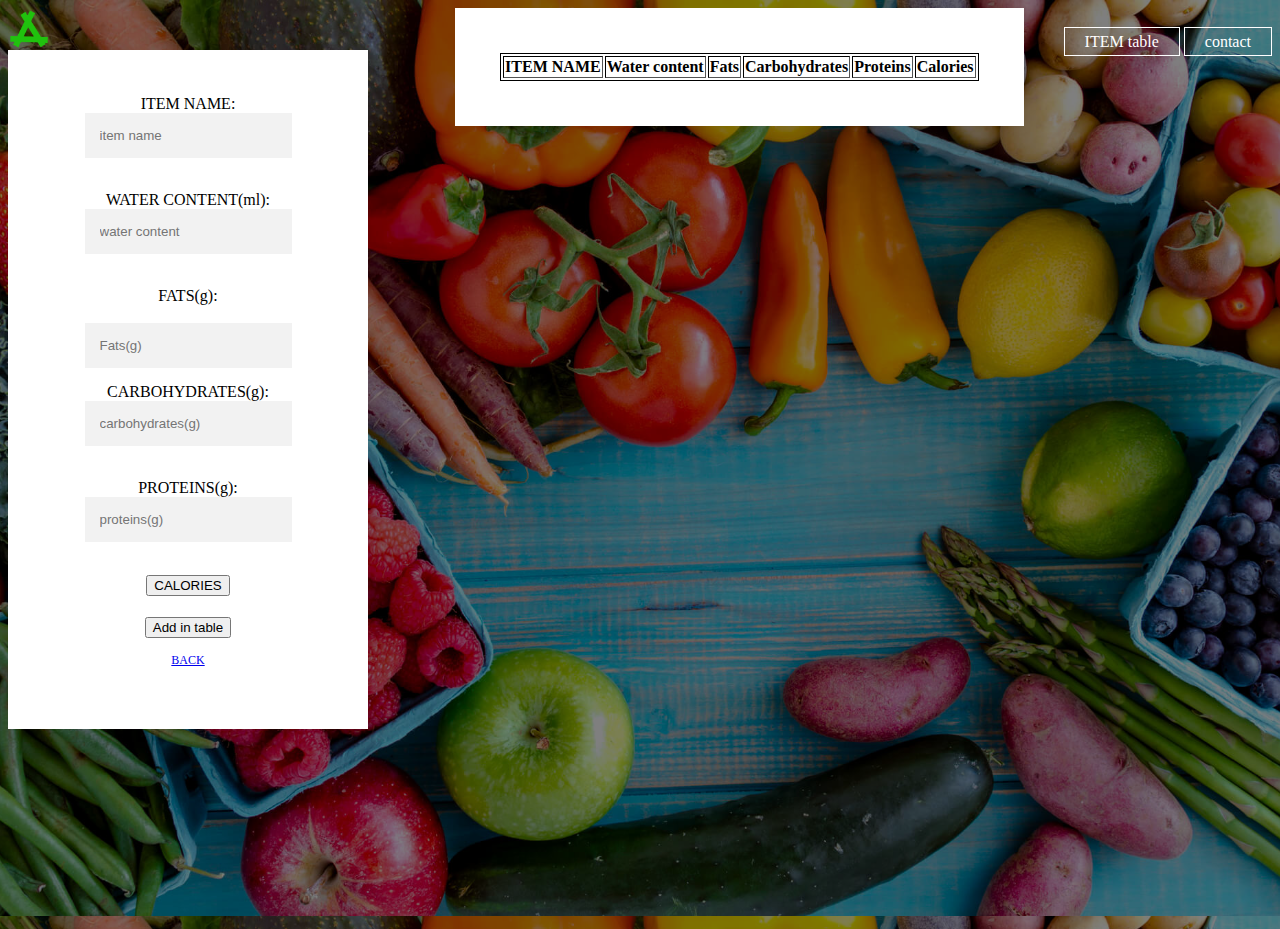
==== index1.html @ 82a89a57 "first commit" ====
<html>
<head>

<title>food meter </title>
<link rel="stylesheet" href="index.css">
<script>

  function displayCAL()
  {

    var f1=document.getElementById("fats").value;
    var f2=document.getElementById("carbo").value;
    var f3=document.getElementById("pro").value;

    var cal= 4*(parseFloat(f2)+parseFloat(f3))+ 9*(parseFloat(f1));
    if(!isNaN(cal))
    {
      document.getElementById("calories").innerHTML="CALORIES:"+cal;
     
    }
  }
</script> 

</head>
 <body>
    <img src="image.png" alt="delta" style="float:left;width:42px;height:42px;">
 <ul>
   <li><a href="add.html">ITEM table</a></li>
   <li><a href="contact.html">contact</a></li>
   
</ul>




<div class="tab">

<table id="myTable" border="1">
 <tr>
  <th>ITEM NAME</th>
   <th>Water content </th>
   <th>Fats</th>
   <th>Carbohydrates</th>
   <th>Proteins</th>
   <th>Calories</th>
 </tr>
</table>
</div>

   <div class="food">
    <div class="form">
    
   <form class="details2">
  
   ITEM NAME:<input type="text" placeholder="item name" id="iname">
   <br></br>
   WATER CONTENT(ml):<input type="text" placeholder="water content" id="wc">
   <br></br>

   FATS(g):
   <br></br>
   <input type="text" placeholder="Fats(g)" id="fats">
   CARBOHYDRATES(g):<input type="text" placeholder="carbohydrates(g)" id="carbo">
   <br></br>
   PROTEINS(g):<input type="text" placeholder="proteins(g)" id="pro">
   <br></br>

   <button  onclick="displayCAL();">CALORIES </button>
   <h1 id="calories"></h1>
  <button onclick="addRow();">Add in table</button>

  <script>
  
   function addRow()
  
{  
  var f1=document.getElementById('fats').value;
    var f2=document.getElementById('carbo').value;
    var f3=document.getElementById('pro').value;
    var f4=document.getElementById('wc').value;
    var f5=document.getElementById('iname').value;
 
  var table = document.getElementById("myTable");
  var row = table.insertRow(1);
  var cell1 = row.insertCell(0);
  var cell2 = row.insertCell(1); 
  var cell3 = row.insertCell(2); 
  var cell4 = row.insertCell(3);
  var cell5 = row.insertCell(4);
  var cell6 = row.insertCell(5);
  cell1.innerHTML = f5;
  cell2.innerHTML = f4;
  cell3.innerHTML = f1; 
  cell4.innerHTML = f2; 
  cell5.innerHTML = f3;
  cell6.innerHTML = cal;




  }


</script>
<p class="message"><a href="index.html">BACK</a></p>
  
  
  </form>



</div>


</div>
</body>
</html>
---- index.css ----
body{
	background-image: linear-gradient(rgba(0,0,0,0.5),rgba(0,0,0,0.5)) ,url(Plants.jpg);
	height: 100vh;
	background-size:cover;
	background-position:center;
}

.tab{
	overflow: hidden;
	float:right;
	 
	 |position: relative;
	z-index: 1;
	background: #fff;
	max-width: 600px;
	padding: 45px;
}


table, td {
  border: 1px solid black;
}

.food{
	width:360px;
	padding: 03% 0 0;
	margin: 0 0 15px;

}
.form{
	|position: relative;
	z-index: 1;
	background: #fff;
	max-width: 600px;
	margin: 0 auto 200px;
	padding: 45px;
	text-align:center;
	display: inline-block;
}
.form input{
	font-family: "Roboto", sans-serif;
	outline: 1;
	background: #f2f2f2;
	width=100%;
	border: 0;
	margin: 0 0 15px;
	padding: 15px;
	box-sizing:border-box;
	front-size:14px;
}
ul{
    margin=0px;
   padding=0px;
 float: right;
 list-style-type: none;
 margin-top: 25px;
}
ul li {

display: inline-block;

}
ul li a{
text-decoration: none;
color: #fff;
padding: 5px 20px;
border: 1px solid #fff;
}

ul li a:hover{
 background-color: #fff;
color: #000;
}
ul li.active a{

 background-color: #fff;
color: #000;
}
.form .message{
	margin: 15px 0 0;
	color : aliceblue;
	font-size: 12px;

}
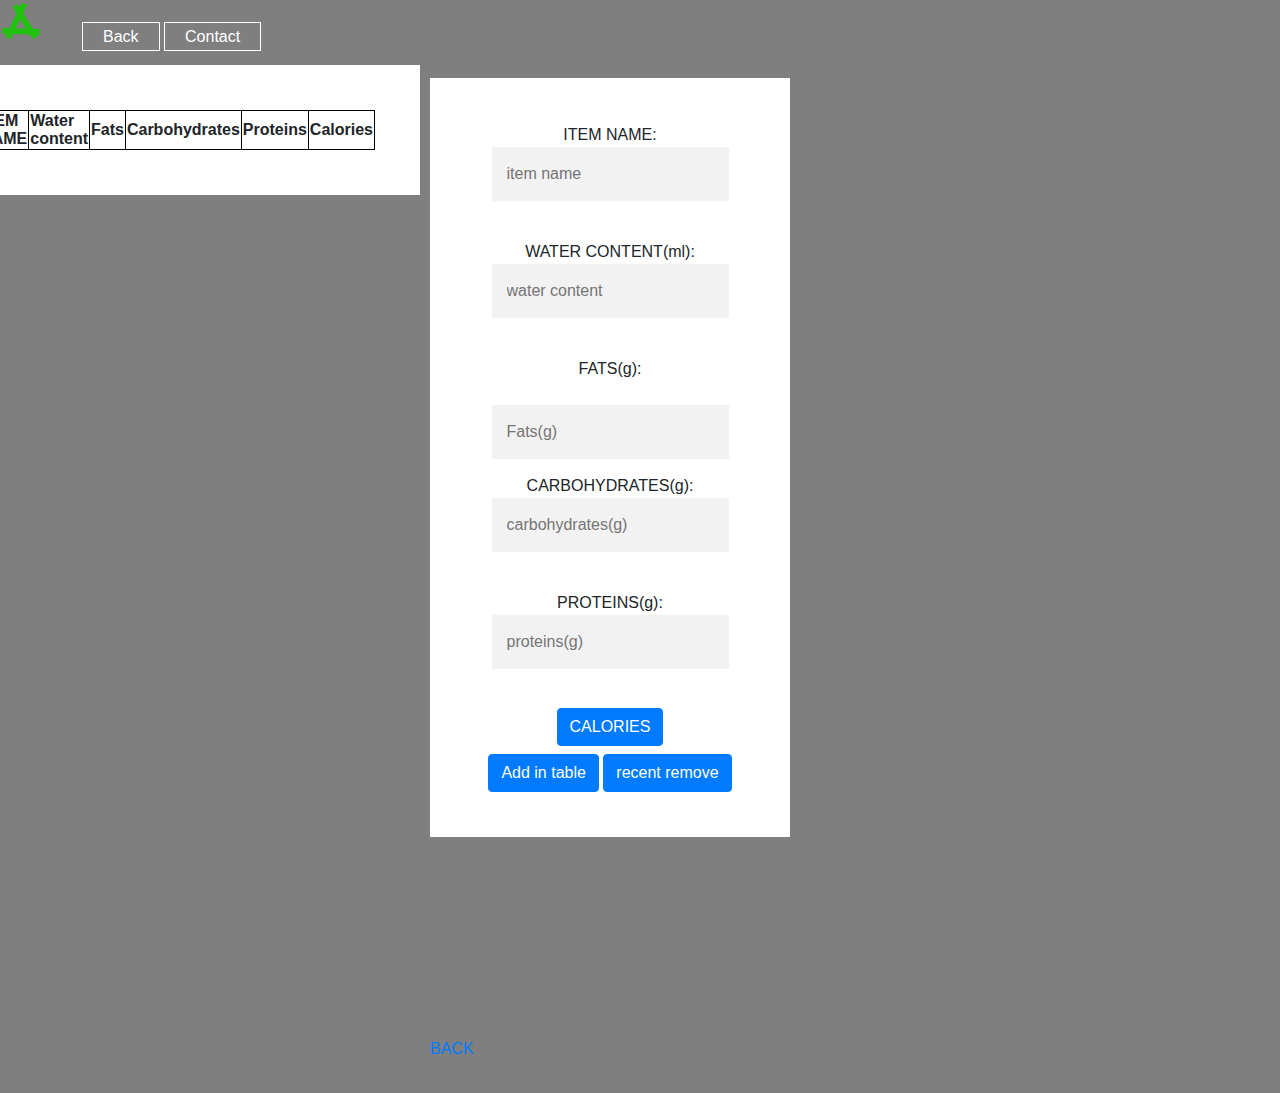
==== commit aa915327: "second commit" ====
--- a/index1.html
+++ b/index1.html
@@ -1,7 +1,9 @@
 <html>
 <head>
-
+<meta charset="utf-8" content="width=device-width, initial-scale=1" name="viewport"/>
 <title>food meter </title>
+
+<link rel="stylesheet" href="https://stackpath.bootstrapcdn.com/bootstrap/4.3.1/css/bootstrap.min.css" integrity="sha384-ggOyR0iXCbMQv3Xipma34MD+dH/1fQ784/j6cY/iJTQUOhcWr7x9JvoRxT2MZw1T" crossorigin="anonymous">
 <link rel="stylesheet" href="index.css">
 <script>
 
@@ -22,35 +24,39 @@
 </script> 
 
 </head>
- <body>
+ <body onload="init()">
     <img src="image.png" alt="delta" style="float:left;width:42px;height:42px;">
+<div class="form-row">
  <ul>
-   <li><a href="add.html">ITEM table</a></li>
-   <li><a href="contact.html">contact</a></li>
+    <li><a href="index.html">Back</a></li>
+   
+    <li><a href="contact.html">Contact</a></li>
    
 </ul>
-
-
-
-
-<div class="tab">
-
-<table id="myTable" border="1">
+</div>
+
+<div class="form-row">
+    <div class="col-md-4 mb-3">
+
+<div class="tab ">
+
+<table id="myTable table-hover" border="1">
  <tr>
-  <th>ITEM NAME</th>
-   <th>Water content </th>
-   <th>Fats</th>
-   <th>Carbohydrates</th>
-   <th>Proteins</th>
-   <th>Calories</th>
+  <th scope="col">ITEM NAME</th>
+   <th scope="col">Water content </th>
+   <th scope="col">Fats</th>
+   <th scope="col">Carbohydrates</th>
+   <th scope="col">Proteins</th>
+   <th scope="col">Calories</th>
  </tr>
 </table>
 </div>
-
+</div>
+  <div class="col-md-4 mb-3">
    <div class="food">
     <div class="form">
     
-   <form class="details2">
+   <div class="details2">
   
    ITEM NAME:<input type="text" placeholder="item name" id="iname">
    <br></br>
@@ -65,11 +71,31 @@
    PROTEINS(g):<input type="text" placeholder="proteins(g)" id="pro">
    <br></br>
 
-   <button  onclick="displayCAL();">CALORIES </button>
+   <button class="btn btn-primary" onclick="displayCAL();">CALORIES </button>
    <h1 id="calories"></h1>
-  <button onclick="addRow();">Add in table</button>
-
+  <button class="btn btn-primary" onclick="addRow();">Add in table</button>
+<button class="btn btn-primary" onclick="delRow();">recent remove</button>
+</div>
+</div>
   <script>
+    var foodsArray=[];
+    function init() {
+      if(localStorage.foodsRecord){
+        foodsArray=JSON.parse(localStorage.foodsRecord);
+        for(var i=0; i<foodsArray.length; i++){
+          var f1=foodsArray[i].a1;
+          var f2=foodsArray[i].a2;
+          var f3=foodsArray[i].a3;
+          var f4=foodsArray[i].a4;
+          var f5=foodsArray[i].a5; 
+          var cal=foodsArray[i].cal1;   
+          prepareTableCell(f1,f2,f3,f4,f5,cal); 
+
+  }
+ 
+        }
+      }
+    
   
    function addRow()
   
@@ -79,8 +105,11 @@
     var f3=document.getElementById('pro').value;
     var f4=document.getElementById('wc').value;
     var f5=document.getElementById('iname').value;
- 
-  var table = document.getElementById("myTable");
+  var cal= 4*(parseFloat(f2)+parseFloat(f3))+ 9*(parseFloat(f1));
+  var fooObj={a1:f1,a2:f2,a3:f3,a4:f4,a5:f5,cal1:cal};
+  foodsArray.push(fooObj);
+   localStorage.foodsRecord=JSON.stringify(foodsArray);
+    var table = document.getElementById("myTable table-hover");
   var row = table.insertRow(1);
   var cell1 = row.insertCell(0);
   var cell2 = row.insertCell(1); 
@@ -95,17 +124,72 @@
   cell5.innerHTML = f3;
   cell6.innerHTML = cal;
 
-
+  var watersum=0;
+for(var i=1; i<table.rows.length; i++)
+{
+  watersum= watersum + parseInt(table.rows[i].cells[1].innerHTML);
+
+}
+if(watersum<2000)
+{
+  alert("Water intaken low, water consumed:"+watersum);
+}
+
+
+var calsum=0;
+for(var i=1; i<table.rows.length; i++)
+{
+  calsum= calsum + parseInt(table.rows[i].cells[5].innerHTML);
+
+}
+if(calsum<2000)
+{
+  alert("calories gained is low, calories consumed(cal):"+calsum);
+}
+if(calsum>3000)
+{
+  alert("calories gained is high, calories consumed(cal):"+calsum);
+}
+if(calsum<3000 && calsum>2000)
+{
+  alert("calories maintained, calories consumed(cal):"+calsum);
+}
+}
+
+  function prepareTableCell(f1,f2,f3,f4,f5,cal)
+  {
+  var table = document.getElementById("myTable table-hover");
+  var row = table.insertRow(1);
+  var cell1 = row.insertCell(0);
+  var cell2 = row.insertCell(1); 
+  var cell3 = row.insertCell(2); 
+  var cell4 = row.insertCell(3);
+  var cell5 = row.insertCell(4);
+  var cell6 = row.insertCell(5);
+  cell1.innerHTML = f5;
+  cell2.innerHTML = f4;
+  cell3.innerHTML = f1; 
+  cell4.innerHTML = f2; 
+  cell5.innerHTML = f3;
+  cell6.innerHTML = cal;
 
 
   }
 
+   function delRow()
+   {
+    var table = document.getElementById("myTable table-hover");
+    table.deleteRow(1);
+    foodsArray.splice(1,1);
+    localStorage.foodsRecord=JSON.stringify(foodsArray);
+  
+   }
 
 </script>
 <p class="message"><a href="index.html">BACK</a></p>
   
   
-  </form>
+  </div>
 
 
 
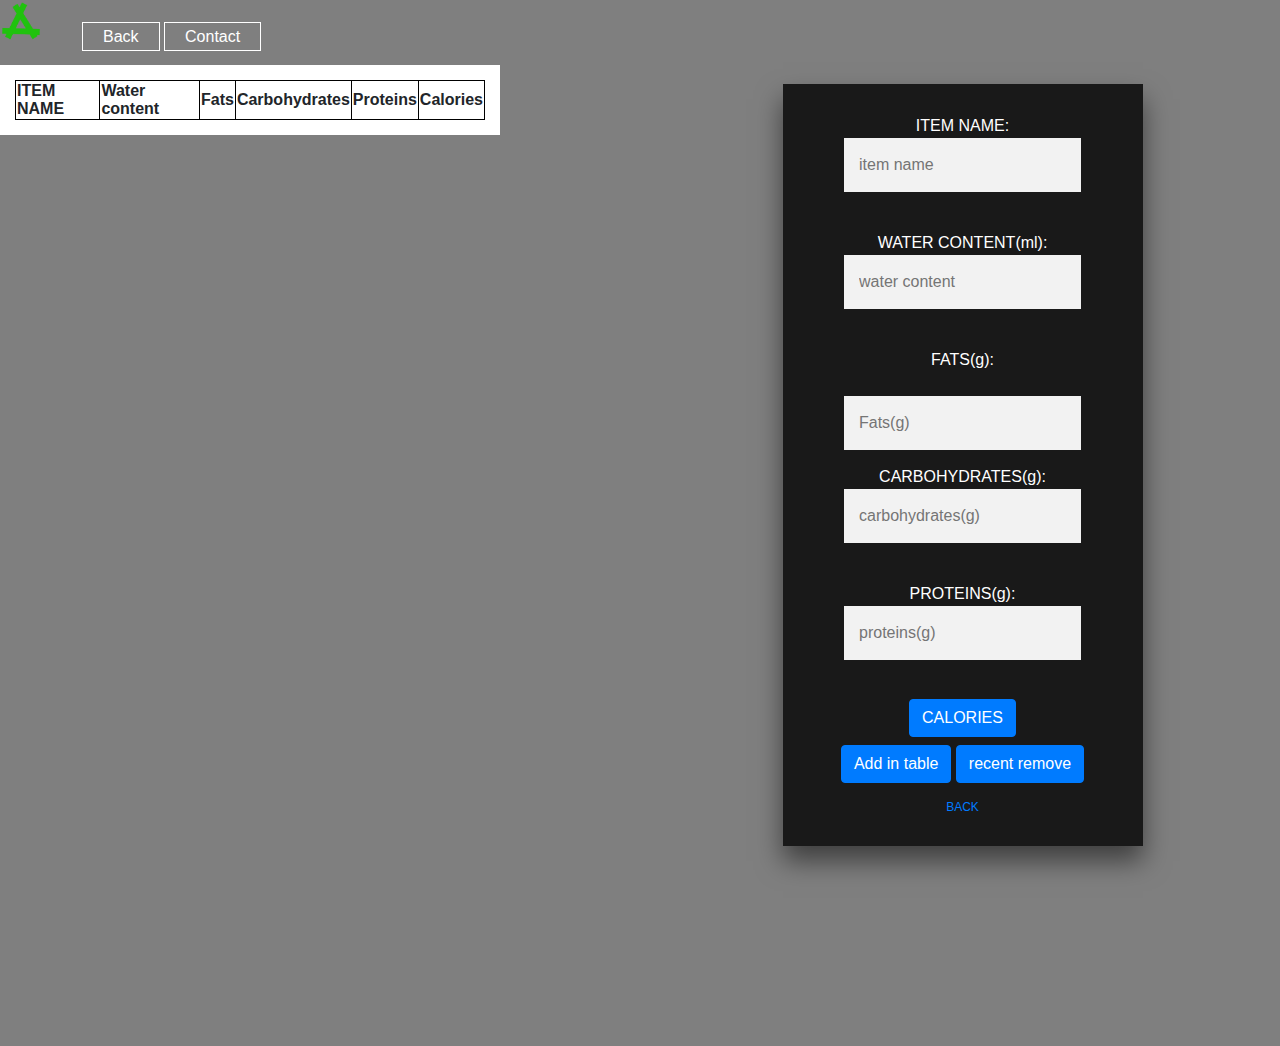
==== commit dcb2e047: "Css.commit" ====
--- a/index1.html
+++ b/index1.html
@@ -36,7 +36,7 @@
 </div>
 
 <div class="form-row">
-    <div class="col-md-4 mb-3">
+    <div class="col-sm-6">
 
 <div class="tab ">
 
@@ -52,7 +52,7 @@
 </table>
 </div>
 </div>
-  <div class="col-md-4 mb-3">
+  <div class="col-sm-6">
    <div class="food">
     <div class="form">
     
@@ -75,8 +75,7 @@
    <h1 id="calories"></h1>
   <button class="btn btn-primary" onclick="addRow();">Add in table</button>
 <button class="btn btn-primary" onclick="delRow();">recent remove</button>
-</div>
-</div>
+
   <script>
     var foodsArray=[];
     function init() {
@@ -190,7 +189,8 @@
   
   
   </div>
-
+</div>
+</div>
 
 
 </div>
@@ -198,4 +198,4 @@
 
 </div>
 </body>
-</html>+</html>
--- a/index.css
+++ b/index.css
@@ -13,13 +13,13 @@
 
 .tab{
 	overflow: hidden;
-	float:right;
+	margin:auto
 	 
 	 |position: relative;
 	z-index: 1;
 	background: #fff;
-	max-width: 600px;
-	padding: 45px;
+	max-width: 500px;
+	padding: 15px;
 }
 
 
@@ -30,17 +30,20 @@
 .food{
 	width:360px;
 	padding: 03% 0 0;
-	margin: 0 0 15px;
+	margin:auto;
 
 }
 .form{
 	|position: relative;
 	z-index: 1;
-	background: #fff;
+	background: rgba(0,0,0,.8);
+	box-sizing:border-box;
+	box-shadow: 0 15px 25px rgba(0,0,0,.5);
 	max-width: 600px;
 	margin: 0 auto 200px;
-	padding: 45px;
+	padding: 30px;
 	text-align:center;
+    color: #fff;
 	display: inline-block;
 }
 .form input{
@@ -88,4 +91,13 @@
 	font-size: 12px;
 
 }
-
+.title{
+	position: absolute;
+	top: 50%;
+	left: 50%;
+	transform: translate(-50%,-50%);
+}
+.title h1{
+	color: #fff;
+	font-size:70px;
+}
